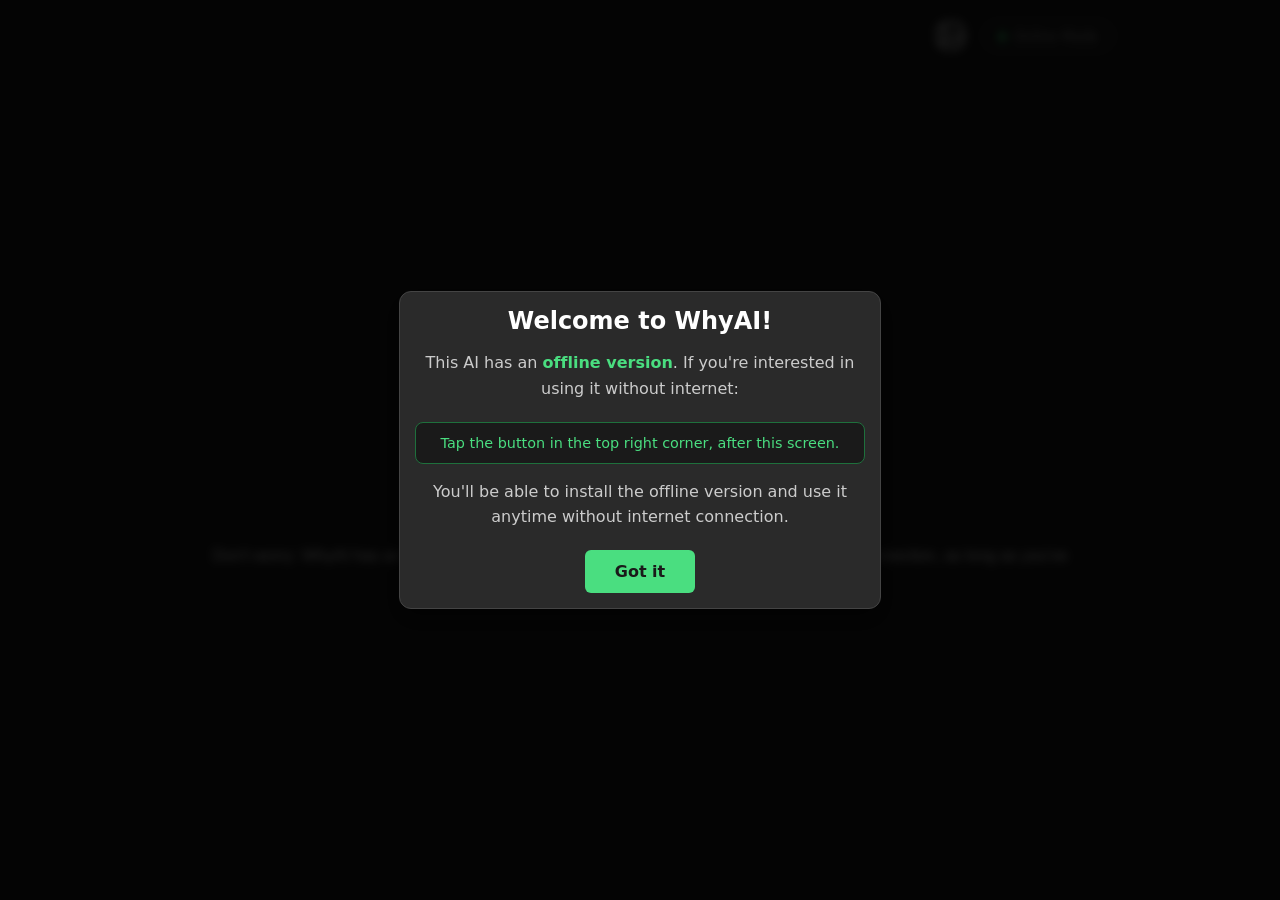
==== index.html @ 2db38a63 "Proyecto Subido" ====
<!DOCTYPE html>
<html lang="es">
<head>
    
    <meta charset="UTF-8">

    <meta name="viewport" content="width=device-width, initial-scale=1.0, user-scalable=no">
    <title>WhyAI</title>
    
    <link rel="manifest" href="manifest.json">
    
    <meta name="theme-color" content="#181818">

    <link rel="apple-touch-icon" href="/icon/512.png">

    <meta name="apple-mobile-web-app-capable" content="yes">
    <meta name="mobile-web-app-capable" content="yes">

    <link rel="icon" href="icons/512.png">

    <link rel="stylesheet" href="high.css">

    <style>
      body, html {
        touch-action: none;
        margin: 0;
        padding: 0;
        height: 100%;
        overflow: hidden;
        background-color: #1c1c1c;
        color: #ffffff;
        font-family: -apple-system, BlinkMacSystemFont, "Segoe UI", Roboto, Helvetica, Arial, sans-serif;
      }

      .iframe-container {
        width: 100%;
        height: 100%;
        position: absolute;
        z-index: 9999;
        display: none;
      }
      
      iframe {
        border: none;
      }

      /* === HEADER CON FLEXBOX === */
      .app-header {
        position: fixed;
        top: 0;
        left: 0;
        right: 0;
        display: flex;
        justify-content: space-between;
        align-items: center;
        padding: 16px 20px;
        z-index: 99999;
        pointer-events: none;
        width: 74%;
        margin: 0 auto;
      }

      .app-header > * {
        pointer-events: auto;
      }

      .header-buttons {
        display: flex;
        align-items: center;
        gap: 12px;
      }

      /* === BOTÓN GENERAR IMAGEN === */
      #image-gen-btn {
        width: 33px;
        height: 33px;
        cursor: pointer;
        border-radius: 50%;
        background: linear-gradient(135deg, #1a1a1a 0%, #2a2a2a 100%);
        border: 1px solid #444;
        padding: 2px;
        transition: all 0.3s cubic-bezier(0.4, 0, 0.2, 1);
        box-shadow: 0 2px 8px rgba(0, 0, 0, 0.3);
        display: flex;
        align-items: center;
        justify-content: center;
      }

      #image-gen-btn:hover {
        border-color: #4ade80;
        background: linear-gradient(135deg, #202020 0%, #2f2f2f 100%);
        transform: scale(1.1) rotate(5deg);
        box-shadow: 0 4px 12px rgba(74, 222, 128, 0.2);
      }

      #image-gen-btn:active {
        transform: scale(0.95);
      }

      /* --- INDICADOR ONLINE --- */
      #online-indicator {
        background-color: transparent;
        border: 1px solid #888;
        border-radius: 20px;
        padding: 6px 14px;
        font-family: ui-sans-serif, system-ui, sans-serif;
        font-size: 0.85rem;
        color: #ccc;
        display: flex;
        align-items: center;
        gap: 6px;
        cursor: pointer;
        transition: border-color 0.2s, background-color 0.2s;
      }

      #online-indicator:hover {
        border-color: #aaa;
        background-color: rgba(255, 255, 255, 0.05);
      }

      #online-indicator::before {
        content: "●";
        color: #4ade80;
        font-size: 0.75rem;
      }

      @media (max-width: 1028px) {
        .app-header {
          padding: 12px 16px;
          width: initial;
          margin: unset;
        }

        .header-buttons {
          gap: 10px;
        }

        #image-gen-btn {
          width: 30px;
          height: 30px;
        }

        #online-indicator {
          font-size: 0.8rem;
          padding: 5px 12px;
        }
      }

      /* --- MODAL SWITCH MODE --- */
      .switch-modal-overlay {
        position: fixed; top: 0; left: 0; width: 100%; height: 100%;
        background: rgba(0, 0, 0, 0.85);
        z-index: 100001;
        display: flex; justify-content: center; align-items: center;
        backdrop-filter: blur(5px);
        opacity: 0; visibility: hidden; transition: opacity 0.3s ease;
      }
      
      .switch-modal-overlay.active {
        opacity: 1; visibility: visible;
      }

      .switch-modal-box {
        background: #2a2a2a; border: 1px solid #444;
        padding: 20px; border-radius: 12px; max-width: 90%; width: 400px;
        text-align: center; color: #ececec;
        font-family: ui-sans-serif, system-ui, sans-serif;
        box-shadow: 0 10px 25px rgba(0,0,0,0.5);
        margin: 20px;
      }

      .switch-modal-box h2 {
        margin-top: 0; color: #fff; margin-bottom: 20px;
      }

      .mode-option {
        margin-bottom: 15px;
        padding: 16px;
        background: #1a1a1a;
        border-radius: 8px;
        border: 1px solid #444;
        cursor: pointer;
        transition: all 0.2s;
        position: relative;
      }

      .mode-option:last-child {
        margin-bottom: 0;
      }

      .mode-option:hover {
        border-color: #666;
        background: #202020;
      }

      .mode-option.disabled {
        opacity: 0.5;
        cursor: not-allowed;
        background: #151515;
        border-color: #333;
      }

      .mode-option.disabled:hover {
        border-color: #333;
        background: #151515;
      }

      /* Badge dinámico que se actualiza con JS */
      .mode-option.disabled .current-badge {
        position: absolute;
        top: 8px;
        right: 8px;
        background: #4ade80;
        color: #1a1a1a;
        padding: 4px 10px;
        border-radius: 4px;
        font-size: 0.75rem;
        font-weight: bold;
      }

      @media (max-width: 1028px) {
        .mode-option.disabled .current-badge {
          content: "✓";
          padding: 4px 8px;
          font-size: 1rem;
        }
      }

      .mode-option h3 {
        margin: 0 0 8px 0;
        font-size: 1.1rem;
        color: #4ade80;
      }

      .mode-option p {
        margin: 0;
        font-size: 0.9rem;
        color: #aaa;
        line-height: 1.4;
      }

      .close-switch-btn {
        background: transparent;
        color: #888;
        border: 1px solid #444;
        padding: 8px 16px;
        border-radius: 6px;
        font-weight: normal;
        cursor: pointer;
        margin-top: 15px;
        font-family: ui-sans-serif, system-ui, sans-serif;
        transition: all 0.2s;
        font-size: 0.9rem;
        display: inline-block;
        text-decoration: none;
      }

      .close-switch-btn:hover {
        border-color: #666;
        color: #ccc;
      }

      /* --- MODAL BIENVENIDA NUEVO USUARIO --- */
      .welcome-modal-overlay {
        position: fixed; top: 0; left: 0; width: 100%; height: 100%;
        background: rgba(0, 0, 0, 0.85);
        z-index: 100002;
        display: flex; justify-content: center; align-items: center;
        backdrop-filter: blur(5px);
        opacity: 0; visibility: hidden; transition: opacity 0.3s ease;
      }
      
      .welcome-modal-overlay.active {
        opacity: 1; visibility: visible;
      }

      .welcome-modal-box {
        background: #2a2a2a; border: 1px solid #444;
        padding: 15px;
        border-radius: 12px;
        max-width: 90%;
        width: 450px;
        text-align: center;
        color: #ececec;
        font-family: ui-sans-serif, system-ui, sans-serif;
        box-shadow: 0 10px 25px rgba(0,0,0,0.5);
        margin: 15px;
      }

      .welcome-modal-box h2 {
        margin-top: 0; color: #fff; margin-bottom: 15px; font-size: 1.5rem;
      }

      .welcome-modal-box p {
        margin: 0 0 20px 0;
        color: #ccc;
        line-height: 1.6;
        font-size: 1rem;
      }

      .welcome-modal-box .highlight {
        color: #4ade80;
        font-weight: bold;
      }

      .welcome-modal-box .button-highlight {
        background: #1a1a1a;
        padding: 12px;
        border-radius: 8px;
        margin: 15px 0;
        border: 1px solid #1e703c;
        color: #4ade80;
        font-size: 0.9rem;
      }

      .welcome-btn {
        background: #4ade80;
        color: #1a1a1a;
        border: none;
        padding: 12px 30px;
        border-radius: 6px;
        font-weight: bold;
        cursor: pointer;
        font-size: 1rem;
        font-family: ui-sans-serif, system-ui, sans-serif;
        transition: all 0.2s;
      }

      .welcome-btn:hover {
        background: #5ae890;
        transform: translateY(-2px);
      }

      .welcome-btn:active {
        transform: translateY(0);
      }

      /* --- TOAST OFFLINE --- */
      #offline-toast {
        position: fixed;
        bottom: 20px;
        left: 50%;
        transform: translateX(-50%) translateY(100px);
        background: rgba(42, 42, 42, 0.85);
        backdrop-filter: blur(10px);
        color: #ccc;
        padding: 10px 18px;
        border-radius: 20px;
        border: 1px solid rgba(136, 136, 136, 0.3);
        box-shadow: 0 2px 8px rgba(0, 0, 0, 0.3);
        font-family: ui-sans-serif, system-ui, sans-serif;
        font-size: 0.85rem;
        z-index: 100003;
        opacity: 0;
        transition: all 0.4s ease;
        display: flex;
        align-items: center;
        gap: 8px;
        max-width: 90%;
        text-align: center;
      }

      #offline-toast.show {
        opacity: 1;
        transform: translateX(-50%) translateY(0);
      }

      #offline-toast::before {
        color: #888;
        font-size: 1.5rem;
        flex-shrink: 0;
      }

      @media (max-width: 768px) {
        #offline-toast {
          bottom: 15px;
          padding: 8px 16px;
          font-size: 0.8rem;
        }

        #offline-toast::before {
          font-size: 1.3rem;
        }
      }

      .off-msg {
        display: flex;
        width: 100%;
        height: 100%;
        align-items: center;
        justify-content: center;
        flex-direction: column;
      }

      .off-msg img {
        width: 150px;
        height: 150px;
      }

      .off-msg p {
        width: 68%;
        text-align: center;
      }

      /* ========================================
         MODAL GENERADOR DE IMÁGENES MEJORADO
         ======================================== */
      
      .image-modal-box {
        background: linear-gradient(135deg, #2a2a2a 0%, #1f1f1f 100%);
        border: 1px solid #555;
        padding: 25px;
        border-radius: 16px;
        max-width: 95%;
        width: 550px;
        max-height: 90vh;
        overflow-y: auto;
        text-align: center;
        color: #ececec;
        font-family: ui-sans-serif, system-ui, sans-serif;
        box-shadow: 0 20px 60px rgba(0, 0, 0, 0.7);
        margin: 20px;
      }

      .image-modal-box::-webkit-scrollbar {
        width: 8px;
      }

      .image-modal-box::-webkit-scrollbar-track {
        background: #1a1a1a;
        border-radius: 10px;
      }

      .image-modal-box::-webkit-scrollbar-thumb {
        background: #4ade80;
        border-radius: 10px;
      }

      .image-modal-box h2 {
        margin-top: 0;
        color: #fff;
        margin-bottom: 8px;
        font-size: 1.8rem;
        background: linear-gradient(135deg, #4ade80 0%, #3bc96f 100%);
        -webkit-background-clip: text;
        -webkit-text-fill-color: transparent;
        background-clip: text;
      }

      .image-modal-subtitle {
        color: #999;
        font-size: 0.9rem;
        margin-bottom: 25px;
        font-weight: normal;
      }

      /* Sugerencias de prompts */
      .suggestions {
        margin-bottom: 20px;
      }

      .suggestions-title {
        font-size: 0.85rem;
        color: #999;
        margin-bottom: 10px;
        text-align: left;
      }

      .suggestion-chips {
        display: flex;
        flex-wrap: wrap;
        gap: 8px;
      }

      .suggestion-chip {
        background: #1a1a1a;
        border: 1px solid #444;
        color: #aaa;
        padding: 6px 12px;
        border-radius: 16px;
        font-size: 0.8rem;
        cursor: pointer;
        transition: all 0.2s;
      }

      .suggestion-chip:hover {
        background: #4ade80;
        color: #1a1a1a;
        border-color: #4ade80;
      }

      /* Área de prompt mejorada */
      .prompt-container {
        position: relative;
        margin-bottom: 25px;
      }

      #image-prompt {
        width: 100%;
        padding: 14px 16px;
        border-radius: 10px;
        border: 2px solid #444;
        background: #1a1a1a;
        color: #fff;
        font-family: ui-sans-serif, system-ui, sans-serif;
        font-size: 0.95rem;
        box-sizing: border-box;
        transition: all 0.3s ease;
        resize: vertical;
        min-height: 80px;
      }

      #image-prompt:focus {
        outline: none;
        border-color: #4ade80;
        background: #1f1f1f;
        box-shadow: 0 0 0 3px rgba(74, 222, 128, 0.1);
      }

      #image-prompt::placeholder {
        color: #666;
      }

      .char-counter {
        position: absolute;
        bottom: -20px;
        right: 8px;
        font-size: 0.75rem;
        color: #666;
      }

      /* Selector de estilo */
      .option-group {
        text-align: left;
        margin-bottom: 20px;
      }

      .option-label {
        display: block;
        font-size: 0.85rem;
        color: #aaa;
        margin-bottom: 6px;
        font-weight: 500;
      }

      .option-select {
        width: 100%;
        padding: 10px;
        border-radius: 8px;
        border: 1px solid #444;
        background: #1a1a1a;
        color: #fff;
        font-family: ui-sans-serif, system-ui, sans-serif;
        font-size: 0.9rem;
        cursor: pointer;
        transition: all 0.2s;
      }

      .option-select:hover {
        border-color: #555;
        background: #1f1f1f;
      }

      .option-select:focus {
        outline: none;
        border-color: #4ade80;
      }

      /* Botón generar mejorado */
      .generate-btn {
        background: linear-gradient(135deg, #4ade80 0%, #3bc96f 100%);
        color: #1a1a1a;
        border: none;
        padding: 14px 40px;
        border-radius: 10px;
        font-weight: bold;
        cursor: pointer;
        font-size: 1rem;
        font-family: ui-sans-serif, system-ui, sans-serif;
        transition: all 0.3s cubic-bezier(0.4, 0, 0.2, 1);
        box-shadow: 0 4px 12px rgba(74, 222, 128, 0.3);
        width: 100%;
        margin-bottom: 20px;
      }

      .generate-btn:hover:not(:disabled) {
        background: linear-gradient(135deg, #5ae890 0%, #4bd980 100%);
        transform: translateY(-2px);
        box-shadow: 0 6px 16px rgba(74, 222, 128, 0.4);
      }

      .generate-btn:active:not(:disabled) {
        transform: translateY(0);
      }

      .generate-btn:disabled {
        opacity: 0.6;
        cursor: not-allowed;
        background: #444;
      }

      /* Estado de carga */
      .loading-spinner {
        display: none;
        margin: 20px auto;
        width: 50px;
        height: 50px;
        border: 4px solid #333;
        border-top-color: #4ade80;
        border-radius: 50%;
        animation: spin 1s linear infinite;
      }

      .loading-spinner.active {
        display: block;
      }

      @keyframes spin {
        to { transform: rotate(360deg); }
      }

      .loading-text {
        display: none;
        color: #aaa;
        font-size: 0.9rem;
        margin-top: 10px;
      }

      .loading-text.active {
        display: block;
      }

      /* Resultado de imagen mejorado */
      #image-result {
        margin-top: 25px;
        display: none;
        animation: fadeInUp 0.5s ease;
      }

      @keyframes fadeInUp {
        from {
          opacity: 0;
          transform: translateY(20px);
        }
        to {
          opacity: 1;
          transform: translateY(0);
        }
      }

      #generated-image {
        width: 100%;
        display: block;
        border-radius: 12px;
        margin-bottom: 15px;
        border: 2px solid #333;
        transition: border-color 0.3s;
      }

      #generated-image:hover {
        border-color: #4ade80;
      }

      /* Botones de acción */
      .action-buttons {
        display: flex;
        gap: 10px;
        flex-wrap: wrap;
        justify-content: center;
      }

      .action-btn {
        background: #1a1a1a;
        color: #4ade80;
        border: 1px solid #4ade80;
        padding: 10px 20px;
        border-radius: 8px;
        font-weight: 600;
        cursor: pointer;
        font-size: 0.9rem;
        font-family: ui-sans-serif, system-ui, sans-serif;
        transition: all 0.2s;
        text-decoration: none;
        display: inline-flex;
        align-items: center;
        gap: 8px;
      }

      .action-btn:hover {
        background: #4ade80;
        color: #1a1a1a;
        transform: translateY(-2px);
        box-shadow: 0 4px 12px rgba(74, 222, 128, 0.3);
      }

      /* Responsive */
      @media (max-width: 768px) {
        .image-modal-box {
          padding: 20px;
          width: 95%;
        }

        .action-buttons {
          flex-direction: column;
        }

        .action-btn {
          width: 100%;
          justify-content: center;
        }
      }
      
    </style>
</head>
<body>

<!-- === HEADER CON TÍTULO Y BOTONES === -->
<header class="app-header">
  <div></div>
  <div class="header-buttons">
    <img id="image-gen-btn" src="generar.png" onclick="abrirImageModal()" title="Generar imagen" alt="Generar imagen" />
    <div id="online-indicator" onclick="abrirSwitchModal()">Online Mode</div>
  </div>
</header>

<!-- MODAL BIENVENIDA -->
<div class="welcome-modal-overlay" id="welcome-modal">
  <div class="welcome-modal-box">
    <h2 id="welcome-title">¡Bienvenido a WhyAI!</h2>
    <p id="welcome-text">Esta IA tiene una <span class="highlight">versión sin conexión</span>. Si te interesa usarla sin internet:</p>
    <div class="button-highlight" id="welcome-button">
      Pulsa el botón de la esquina superior derecha, después de esta pantalla.
    </div>
    <p id="welcome-footer">Podrás instalar la versión offline y usarla en cualquier momento sin conexión a internet.</p>
    <button class="welcome-btn" onclick="cerrarWelcomeModal()" id="welcome-btn">Entendido</button>
  </div>
</div>

<!-- MODAL SWITCH MODE -->
<div class="switch-modal-overlay" id="switch-modal">
  <div class="switch-modal-box">
    <h2 id="switch-title">Switch Mode</h2>
    
    <div class="mode-option disabled" id="online-mode-option" onclick="">
      <span class="current-badge" id="current-mode-badge">Current Mode</span>
      <h3>🌐 Online Mode</h3>
      <p id="online-desc">Connect to the internet for cloud-based features and updates.</p>
    </div>

    <div class="mode-option" onclick="irOffline()">
      <h3>📱 Offline Mode</h3>
      <p id="offline-desc">Use WhyAI completely offline with local models.</p>
    </div>

    <button class="close-switch-btn" onclick="cerrarSwitchModal()" id="close-switch-btn">Close</button>
  </div>
</div>

<!-- === MODAL GENERADOR DE IMÁGENES MEJORADO === -->
<div class="switch-modal-overlay" id="image-modal">
  <div class="image-modal-box">
    <h2 id="img-title">Generador de Imágenes</h2>
    <p class="image-modal-subtitle" id="img-subtitle" style="margin-bottom: 0px;">Crea imágenes con inteligencia artificial</p>
    <p style="color:#999; font-size: 0.7rem; margin-top: 2px;">Powered by Pollinations AI</p>
    <p style="color:#ff9800; font-size: 0.8rem; margin-top: 8px; font-weight: 600;" id="img-limit">⚠️ Límite: 1 imagen por día por IP</p>

    <!-- Mensaje de bloqueo (oculto por defecto) -->
    <div id="blocked-message" style="display: none; background: #ff5722; color: white; padding: 15px; border-radius: 8px; margin-bottom: 20px;">
      <h3 style="margin: 0 0 8px 0; font-size: 1.1rem;" id="img-blocked">Ya generaste tu imagen de hoy</h3>
      <p style="margin: 0; font-size: 0.9rem;" id="img-try-tomorrow">Podrás generar otra imagen mañana. El límite se restablece cada 24 horas.</p>
    </div>

    <!-- Sugerencias -->
    <div class="suggestions">
      <div class="suggestions-title" id="suggestions-title">Sugerencias:</div>
      <div class="suggestion-chips">
        <span class="suggestion-chip" onclick="usarSugerencia(this)" data-es="Un gato astronauta en el espacio" data-en="An astronaut cat in space">Gato astronauta</span>
        <span class="suggestion-chip" onclick="usarSugerencia(this)" data-es="Paisaje futurista con neón" data-en="Futuristic neon landscape">Paisaje futurista</span>
        <span class="suggestion-chip" onclick="usarSugerencia(this)" data-es="Dragón majestuoso volando" data-en="Majestic dragon flying">Dragón</span>
        <span class="suggestion-chip" onclick="usarSugerencia(this)" data-es="Bosque mágico bioluminiscente" data-en="Magical bioluminescent forest">Bosque mágico</span>
      </div>
    </div>

    <!-- Prompt -->
    <div class="prompt-container">
      <textarea
        id="image-prompt"
        placeholder="Describe la imagen que quieres generar..."
        maxlength="500"
        oninput="actualizarContador()"
      ></textarea>
      <div class="char-counter" id="char-counter">0/500</div>
    </div>

    <!-- Selector de estilo -->
    <div class="option-group">
      <label class="option-label" id="style-label">Estilo</label>
      <select class="option-select" id="image-style">
        <option value="" id="style-none">Sin estilo específico</option>
        <option value="photorealistic" id="style-photo">Fotorrealista</option>
        <option value="anime" id="style-anime">Anime</option>
        <option value="oil painting" id="style-oil">Pintura al óleo</option>
        <option value="watercolor" id="style-water">Acuarela</option>
        <option value="digital art" id="style-digital">Arte digital</option>
        <option value="3d render" id="style-3d">Render 3D</option>
        <option value="cyberpunk" id="style-cyber">Cyberpunk</option>
        <option value="cartoon" id="style-cartoon">Caricatura</option>
        <option value="sketch" id="style-sketch">Boceto</option>
      </select>
    </div>

    <!-- Botón generar -->
    <button class="generate-btn" onclick="generarImagen()" id="img-generate-btn">
      Generar Imagen
    </button>

    <!-- Loading -->
    <div class="loading-spinner" id="loading-spinner"></div>
    <div class="loading-text" id="loading-text">Generando tu imagen...</div>

    <!-- Resultado -->
    <div id="image-result">
      <img id="generated-image" alt="Imagen generada">
      
      <div class="action-buttons">
        <button class="action-btn" onclick="descargarImagen()">
          <span id="download-text">Descargar</span>
        </button>
      </div>
    </div>

    <button class="close-switch-btn" onclick="cerrarImageModal()" id="img-close-btn">
      Cerrar
    </button>
  </div>
</div>

<!-- Toast Offline -->
<div id="offline-toast"></div>

<!-- Contenedor iframe -->
<div class="iframe-container">
  <iframe src="https://whyia-chat221.vercel.app/" width="100%" height="100%"></iframe>
</div>

<!-- Mensaje sin conexión -->
<div class="off-msg">
  <img src="image.png" alt="No internet connection.">
  <h1 id="offline-msg-title">Sin conexión</h1>
  <p id="offline-msg-text">No te preocupes: WhyAI cuenta con un modo 'Offline', que te permite seguir disfrutando de la inteligencia artificial sin necesidad de conexión a Internet, siempre que la hayas descargado previamente.</p>
</div>

<script>
  const translations = {
    es: {
      welcomeTitle: "¡Bienvenido a WhyAI!",
      welcomeText: "Esta IA tiene una <span class=\"highlight\">versión sin conexión</span>. Si te interesa usarla sin internet:",
      welcomeButton: "Pulsa el botón de la esquina superior derecha, después de esta pantalla.",
      welcomeFooter: "Podrás instalar la versión offline y usarla en cualquier momento sin conexión a internet.",
      welcomeBtn: "Entendido",
      switchTitle: "Cambiar Modo",
      onlineDesc: "Conecta a internet para funciones basadas en la nube y actualizaciones.",
      offlineDesc: "Usa WhyAI completamente offline con modelos locales.",
      closeSwitchBtn: "Cerrar",
      currentModeBadge: "✓ Modo Actual",
      currentModeBadgeMobile: "✓",
      offlineToast: "Sin conexión a internet. Cambia a Modo Offline si lo has descargado.",
      offlineMsgTitle: "Sin conexión",
      offlineMsgText: "No te preocupes: WhyAI cuenta con un modo 'Offline', que te permite seguir disfrutando de la inteligencia artificial sin necesidad de conexión a Internet, siempre que la hayas descargado previamente.",
      imgTitle: "Generador de Imágenes",
      imgSubtitle: "Crea imágenes con inteligencia artificial",
      imgLimit: "⚠️ Límite: 1 imagen por día por IP",
      imgPlaceholder: "Describe la imagen que quieres generar...",
      imgGenerate: "Generar Imagen",
      imgDownload: "Descargar",
      imgNew: "Nueva imagen",
      imgClose: "Cerrar",
      imgBlocked: "Ya generaste tu imagen de hoy",
      imgTryTomorrow: "Podrás generar otra imagen mañana. El límite se restablece cada 24 horas.",
      styleLabel: "Estilo",
      suggestionsTitle: "Sugerencias:",
      loadingText: "Generando tu imagen...",
      promptError: "Por favor, describe la imagen que deseas generar",
      downloadError: "Error al descargar la imagen",
      generationError: "Error al generar la imagen. Inténtalo de nuevo.",
      generationTimeout: "Tiempo de espera agotado. El servidor está ocupado, intenta de nuevo.",
      styleNone: "Sin estilo específico",
      stylePhoto: "Fotorrealista",
      styleAnime: "Anime",
      styleOil: "Pintura al óleo",
      styleWater: "Acuarela",
      styleDigital: "Arte digital",
      style3d: "Render 3D",
      styleCyber: "Cyberpunk",
      styleCartoon: "Caricatura",
      styleSketch: "Boceto"
    },
    en: {
      welcomeTitle: "Welcome to WhyAI!",
      welcomeText: "This AI has an <span class=\"highlight\">offline version</span>. If you're interested in using it without internet:",
      welcomeButton: "Tap the button in the top right corner, after this screen.",
      welcomeFooter: "You'll be able to install the offline version and use it anytime without internet connection.",
      welcomeBtn: "Got it",
      switchTitle: "Switch Mode",
      onlineDesc: "Connect to the internet for cloud-based features and updates.",
      offlineDesc: "Use WhyAI completely offline with local models.",
      closeSwitchBtn: "Close",
      currentModeBadge: "✓ Current Mode",
      currentModeBadgeMobile: "✓",
      offlineToast: "No internet connection. Switch to Offline Mode if you've downloaded it.",
      offlineMsgTitle: "No connection",
      offlineMsgText: "Don't worry: WhyAI has an 'Offline' mode that lets you continue enjoying AI without internet connection, as long as you've downloaded it previously.",
      imgTitle: "AI Image Generator",
      imgSubtitle: "Create amazing images with artificial intelligence",
      imgLimit: "⚠️ Limit: 1 image per day per IP",
      imgPlaceholder: "Describe the image you want to generate...",
      imgGenerate: "Generate Image",
      imgDownload: "Download",
      imgNew: "New image",
      imgClose: "Close",
      imgBlocked: "You already generated your image today",
      imgTryTomorrow: "You can generate another image tomorrow. The limit resets every 24 hours.",
      styleLabel: "Style",
      suggestionsTitle: "Quick suggestions:",
      loadingText: "Generating your image...",
      promptError: "Please describe the image you want to generate",
      downloadError: "Error downloading image",
      generationError: "Error generating image. Please try again.",
      generationTimeout: "Request timeout. Server is busy, please try again.",
      styleNone: "No specific style",
      stylePhoto: "Photorealistic",
      styleAnime: "Anime",
      styleOil: "Oil painting",
      styleWater: "Watercolor",
      styleDigital: "Digital art",
      style3d: "3D render",
      styleCyber: "Cyberpunk",
      styleCartoon: "Cartoon",
      styleSketch: "Sketch"
    }
  };

  let currentLang = 'en';
  let currentImageUrl = '';

  // ✅ FUNCIONES MODAL GENERADOR DE IMÁGENES CON POLLINATIONS AI
  function usarSugerencia(element) {
    const prompt = currentLang === 'es' ? element.dataset.es : element.dataset.en;
    document.getElementById('image-prompt').value = prompt;
    actualizarContador();
  }

  function actualizarContador() {
    const prompt = document.getElementById('image-prompt').value;
    document.getElementById('char-counter').textContent = `${prompt.length}/500`;
  }

  function abrirImageModal() {
    const modal = document.getElementById('image-modal');
    modal.classList.add('active');
    
    // Verificar si ya generó hoy
    const lastGenerated = localStorage.getItem('whyai-last-image-date');
    const today = new Date().toDateString();
    
    if (lastGenerated === today) {
      // Ya generó hoy - mostrar mensaje de bloqueo y deshabilitar formulario
      document.getElementById('blocked-message').style.display = 'block';
      document.getElementById('image-prompt').disabled = true;
      document.getElementById('image-style').disabled = true;
      document.getElementById('img-generate-btn').disabled = true;
      document.querySelector('.suggestions').style.display = 'none';
      
      // Mostrar la última imagen si existe
      const lastImageUrl = localStorage.getItem('whyai-last-image-url');
      if (lastImageUrl) {
        currentImageUrl = lastImageUrl;
        document.getElementById('generated-image').src = lastImageUrl;
        document.getElementById('image-result').style.display = 'block';
      }
    } else {
      // Resetear el modal para un nuevo día
      document.getElementById('blocked-message').style.display = 'none';
      document.getElementById('image-prompt').disabled = false;
      document.getElementById('image-prompt').value = '';
      document.getElementById('image-style').disabled = false;
      document.getElementById('img-generate-btn').disabled = false;
      document.getElementById('image-result').style.display = 'none';
      document.querySelector('.suggestions').style.display = 'block';
      actualizarContador();
    }
  }

  function cerrarImageModal() {
    document.getElementById('image-modal').classList.remove('active');
  }

  async function generarImagen() {
    // Verificar si ya generó hoy
    const lastGenerated = localStorage.getItem('whyai-last-image-date');
    const today = new Date().toDateString();
    
    if (lastGenerated === today) {
      // Ya generó hoy - mostrar mensaje de bloqueo
      document.getElementById('blocked-message').style.display = 'block';
      document.getElementById('image-prompt').disabled = true;
      document.getElementById('image-style').disabled = true;
      document.getElementById('img-generate-btn').disabled = true;
      
      // Ocultar sugerencias
      document.querySelector('.suggestions').style.display = 'none';
      return;
    }

    const prompt = document.getElementById('image-prompt').value.trim();
    if (!prompt) {
      alert(translations[currentLang].promptError);
      return;
    }

    const style = document.getElementById('image-style').value;
    const finalPrompt = style ? `${prompt}, ${style} style` : prompt;

    const generateBtn = document.getElementById('img-generate-btn');
    const loadingSpinner = document.getElementById('loading-spinner');
    const loadingText = document.getElementById('loading-text');
    
    generateBtn.disabled = true;
    loadingSpinner.classList.add('active');
    loadingText.classList.add('active');
    document.getElementById('image-result').style.display = 'none';

    try {
      // Usar Pollinations AI API - cargar directamente en img tag
      const encodedPrompt = encodeURIComponent(finalPrompt);
      const imageUrl = `https://image.pollinations.ai/prompt/${encodedPrompt}?model=flux&width=1024&height=1024&nologo=true`;
      
      currentImageUrl = imageUrl;
      
      // Crear imagen con timeout
      const img = new Image();
      let timeoutId;
      
      const loadPromise = new Promise((resolve, reject) => {
        timeoutId = setTimeout(() => {
          reject(new Error('timeout'));
        }, 60000);
        
        img.onload = () => {
          clearTimeout(timeoutId);
          resolve();
        };
        
        img.onerror = () => {
          clearTimeout(timeoutId);
          reject(new Error('Error al cargar la imagen'));
        };
        
        img.src = imageUrl;
      });

      await loadPromise;
      
      // Guardar fecha de generación
      localStorage.setItem('whyai-last-image-date', today);
      localStorage.setItem('whyai-last-image-url', imageUrl);
      
      // Mostrar la imagen
      document.getElementById('generated-image').src = imageUrl;
      loadingSpinner.classList.remove('active');
      loadingText.classList.remove('active');
      document.getElementById('image-result').style.display = 'block';
      
      // Bloquear el formulario
      document.getElementById('image-prompt').disabled = true;
      document.getElementById('image-style').disabled = true;
      document.querySelector('.suggestions').style.display = 'none';
      
      // Mostrar mensaje de bloqueo
      document.getElementById('blocked-message').style.display = 'block';

    } catch (error) {
      console.error('Error completo:', error);
      loadingSpinner.classList.remove('active');
      loadingText.classList.remove('active');
      generateBtn.disabled = false;
      
      let errorMessage = translations[currentLang].generationError;
      
      if (error.message === 'timeout') {
        errorMessage = translations[currentLang].generationTimeout + '\n\nLa API puede estar saturada. Intenta de nuevo en unos momentos.';
      } else if (error.message) {
        errorMessage += '\n\n' + error.message;
      }
      
      alert(errorMessage);
    }
  }

  async function descargarImagen() {
    if (!currentImageUrl) return;
    
    try {
      // Hacer fetch de la imagen para descargarla como blob
      const response = await fetch(currentImageUrl);
      const blob = await response.blob();
      
      // Crear URL del blob y descargar
      const blobUrl = URL.createObjectURL(blob);
      const a = document.createElement('a');
      a.href = blobUrl;
      a.download = `whyai-${Date.now()}.png`;
      document.body.appendChild(a);
      a.click();
      document.body.removeChild(a);
      
      // Limpiar URL del blob
      URL.revokeObjectURL(blobUrl);
    } catch (error) {
      console.error('Error:', error);
      // Si fetch falla, intentar descarga directa
      const a = document.createElement('a');
      a.href = currentImageUrl;
      a.download = `whyai-${Date.now()}.png`;
      a.target = '_blank';
      document.body.appendChild(a);
      a.click();
      document.body.removeChild(a);
    }
  }

  function nuevaImagen() {
    document.getElementById('image-prompt').value = '';
    document.getElementById('image-result').style.display = 'none';
    actualizarContador();
  }

  // ✅ SOLO IDIOMA DEL NAVEGADOR
  function detectarIdioma() {
    const userLang = navigator.language || navigator.userLanguage || 'en';
    const language = userLang.toLowerCase().startsWith('es') ? 'es' : 'en';
    aplicarIdioma(language);
  }

  function aplicarIdioma(lang) {
    currentLang = lang;
    const t = translations[lang] || translations.en;

    // ✅ TRADUCIR WELCOME MODAL
    document.getElementById('welcome-title').textContent = t.welcomeTitle;
    document.getElementById('welcome-text').innerHTML = t.welcomeText;
    document.getElementById('welcome-button').textContent = t.welcomeButton;
    document.getElementById('welcome-footer').textContent = t.welcomeFooter;
    document.getElementById('welcome-btn').textContent = t.welcomeBtn;

    // ✅ TRADUCIR SWITCH MODAL
    document.getElementById('switch-title').textContent = t.switchTitle;
    document.getElementById('online-desc').textContent = t.onlineDesc;
    document.getElementById('offline-desc').textContent = t.offlineDesc;
    document.getElementById('close-switch-btn').textContent = t.closeSwitchBtn;

    // ✅ ACTUALIZAR EL BADGE DINÁMICAMENTE
    const badge = document.getElementById('current-mode-badge');
    const isMobile = window.innerWidth <= 1028;
    badge.textContent = isMobile ? t.currentModeBadgeMobile : t.currentModeBadge;

    // ✅ TRADUCIR MENSAJE OFFLINE
    document.getElementById('offline-msg-title').textContent = t.offlineMsgTitle;
    document.getElementById('offline-msg-text').textContent = t.offlineMsgText;

    // ✅ TRADUCIR MODAL GENERADOR DE IMÁGENES
    document.getElementById('img-title').textContent = t.imgTitle;
    document.getElementById('img-subtitle').textContent = t.imgSubtitle;
    document.getElementById('img-limit').textContent = t.imgLimit;
    document.getElementById('img-blocked').textContent = t.imgBlocked;
    document.getElementById('img-try-tomorrow').textContent = t.imgTryTomorrow;
    document.getElementById('image-prompt').placeholder = t.imgPlaceholder;
    document.getElementById('img-generate-btn').textContent = t.imgGenerate;
    document.getElementById('download-text').textContent = t.imgDownload;
    document.getElementById('img-close-btn').textContent = t.imgClose;
    document.getElementById('style-label').textContent = t.styleLabel;
    document.getElementById('suggestions-title').textContent = t.suggestionsTitle;
    document.getElementById('loading-text').textContent = t.loadingText;

    // ✅ TRADUCIR OPCIONES DEL SELECTOR DE ESTILO
    document.getElementById('style-none').textContent = t.styleNone;
    document.getElementById('style-photo').textContent = t.stylePhoto;
    document.getElementById('style-anime').textContent = t.styleAnime;
    document.getElementById('style-oil').textContent = t.styleOil;
    document.getElementById('style-water').textContent = t.styleWater;
    document.getElementById('style-digital').textContent = t.styleDigital;
    document.getElementById('style-3d').textContent = t.style3d;
    document.getElementById('style-cyber').textContent = t.styleCyber;
    document.getElementById('style-cartoon').textContent = t.styleCartoon;
    document.getElementById('style-sketch').textContent = t.styleSketch;
  }

  // ✅ ACTUALIZAR EL BADGE AL CAMBIAR EL TAMAÑO DE LA VENTANA
  window.addEventListener('resize', () => {
    const t = translations[currentLang];
    const badge = document.getElementById('current-mode-badge');
    const isMobile = window.innerWidth <= 1028;
    badge.textContent = isMobile ? t.currentModeBadgeMobile : t.currentModeBadge;
  });

  function abrirSwitchModal() {
    document.getElementById('switch-modal').classList.add('active');
  }

  function cerrarSwitchModal() {
    document.getElementById('switch-modal').classList.remove('active');
  }

  function cerrarWelcomeModal() {
    document.getElementById('welcome-modal').classList.remove('active');
    localStorage.setItem('whyai-visited', 'true');
  }

  function mostrarWelcomeModal() {
    if (!localStorage.getItem('whyai-visited')) {
      setTimeout(() => {
        document.getElementById('welcome-modal').classList.add('active');
      }, 500);
    }
  }

  function irOffline() {
    window.location.href = 'offline.html';
  }

  function mostrarToastOffline() {
    const toast = document.getElementById('offline-toast');
    toast.textContent = translations[currentLang].offlineToast;
    toast.classList.add('show');
    setTimeout(() => toast.classList.remove('show'), 5000);
  }

  window.addEventListener('offline', mostrarToastOffline);
  window.addEventListener('online', () => {
    document.getElementById('offline-toast').classList.remove('show');
  });

  // ✅ DETECTOR DE INTERNET PARA IFRAME (MEJORADO)
  function verificarConexion() {
    const iframeContainer = document.querySelector('.iframe-container');
    const offMsg = document.querySelector('.off-msg');
    
    if (navigator.onLine) {
      // Hay internet - mostrar iframe, ocultar mensaje offline
      iframeContainer.style.display = 'block';
      offMsg.style.display = 'none';
    } else {
      // No hay internet - ocultar iframe, mostrar mensaje offline
      iframeContainer.style.display = 'none';
      offMsg.style.display = 'flex';
    }
  }

  // Verificación más robusta al cargar
  function verificarConexionInicial() {
    // Intentar hacer una petición al servidor del iframe para verificar conexión real
    fetch('https://whyia-chat221.vercel.app/', { 
      mode: 'no-cors',
      cache: 'no-store'
    })
    .then(() => {
      // Hay conexión real
      const iframeContainer = document.querySelector('.iframe-container');
      const offMsg = document.querySelector('.off-msg');
      iframeContainer.style.display = 'block';
      offMsg.style.display = 'none';
    })
    .catch(() => {
      // No hay conexión real
      const iframeContainer = document.querySelector('.iframe-container');
      const offMsg = document.querySelector('.off-msg');
      iframeContainer.style.display = 'none';
      offMsg.style.display = 'flex';
    });
  }

  // Verificar conexión al cargar la página con método robusto
  verificarConexionInicial();

  // Escuchar cambios en la conexión en tiempo real
  window.addEventListener('online', verificarConexion);
  window.addEventListener('offline', verificarConexion);

  // Inicializar
  detectarIdioma();
  mostrarWelcomeModal();


  if ('serviceWorker' in navigator) {
    window.addEventListener('load', () => {
      navigator.serviceWorker.register('/ia-offline/sw.js');
    });
  }

</script>

</body>

</html>
---- high.css ----
/* --- QUITAR HIGHLIGHT AL PRESIONAR EN MÓVILES --- */
* {
    -webkit-tap-highlight-color: transparent;
    -webkit-touch-callout: none;
    -webkit-user-select: none;
    -khtml-user-select: none;
    -moz-user-select: none;
    -ms-user-select: none;
    user-select: none;
  }
  
  /* Permitir selección de texto solo donde sea necesario */
  input,
  textarea,
  .message p,
  .message code,
  .message pre {
    -webkit-user-select: text;
    -khtml-user-select: text;
    -moz-user-select: text;
    -ms-user-select: text;
    user-select: text;
  }
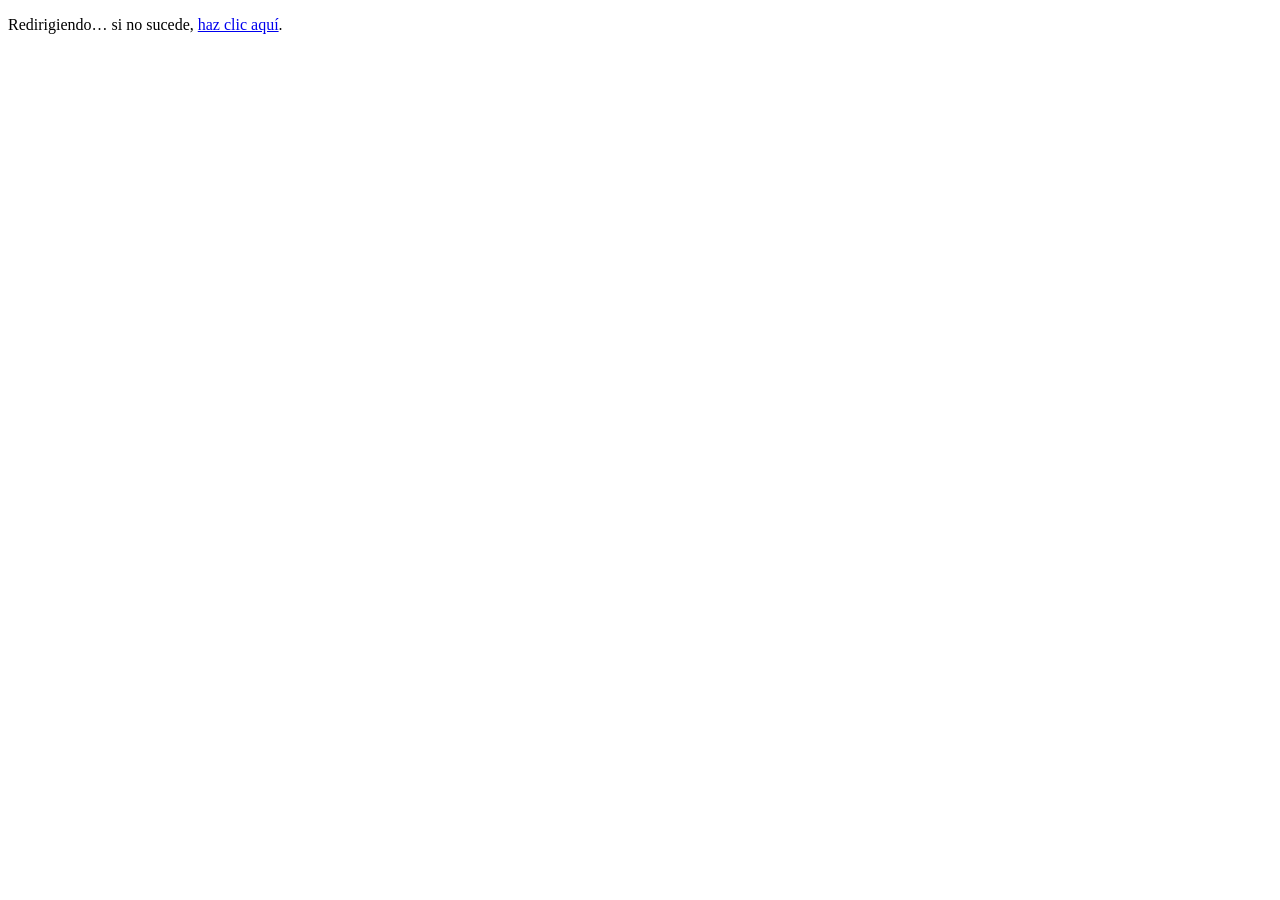
==== commit d5509247: "Add index.html for quick redirection" ====
--- a/index.html
+++ b/index.html
@@ -1,1304 +1,11 @@
 <!DOCTYPE html>
 <html lang="es">
 <head>
-    
     <meta charset="UTF-8">
-
-    <meta name="viewport" content="width=device-width, initial-scale=1.0, user-scalable=no">
-    <title>WhyAI</title>
-    
-    <link rel="manifest" href="manifest.json">
-    
-    <meta name="theme-color" content="#181818">
-
-    <link rel="apple-touch-icon" href="/icon/512.png">
-
-    <meta name="apple-mobile-web-app-capable" content="yes">
-    <meta name="mobile-web-app-capable" content="yes">
-
-    <link rel="icon" href="icons/512.png">
-
-    <link rel="stylesheet" href="high.css">
-
-    <style>
-      body, html {
-        touch-action: none;
-        margin: 0;
-        padding: 0;
-        height: 100%;
-        overflow: hidden;
-        background-color: #1c1c1c;
-        color: #ffffff;
-        font-family: -apple-system, BlinkMacSystemFont, "Segoe UI", Roboto, Helvetica, Arial, sans-serif;
-      }
-
-      .iframe-container {
-        width: 100%;
-        height: 100%;
-        position: absolute;
-        z-index: 9999;
-        display: none;
-      }
-      
-      iframe {
-        border: none;
-      }
-
-      /* === HEADER CON FLEXBOX === */
-      .app-header {
-        position: fixed;
-        top: 0;
-        left: 0;
-        right: 0;
-        display: flex;
-        justify-content: space-between;
-        align-items: center;
-        padding: 16px 20px;
-        z-index: 99999;
-        pointer-events: none;
-        width: 74%;
-        margin: 0 auto;
-      }
-
-      .app-header > * {
-        pointer-events: auto;
-      }
-
-      .header-buttons {
-        display: flex;
-        align-items: center;
-        gap: 12px;
-      }
-
-      /* === BOTÓN GENERAR IMAGEN === */
-      #image-gen-btn {
-        width: 33px;
-        height: 33px;
-        cursor: pointer;
-        border-radius: 50%;
-        background: linear-gradient(135deg, #1a1a1a 0%, #2a2a2a 100%);
-        border: 1px solid #444;
-        padding: 2px;
-        transition: all 0.3s cubic-bezier(0.4, 0, 0.2, 1);
-        box-shadow: 0 2px 8px rgba(0, 0, 0, 0.3);
-        display: flex;
-        align-items: center;
-        justify-content: center;
-      }
-
-      #image-gen-btn:hover {
-        border-color: #4ade80;
-        background: linear-gradient(135deg, #202020 0%, #2f2f2f 100%);
-        transform: scale(1.1) rotate(5deg);
-        box-shadow: 0 4px 12px rgba(74, 222, 128, 0.2);
-      }
-
-      #image-gen-btn:active {
-        transform: scale(0.95);
-      }
-
-      /* --- INDICADOR ONLINE --- */
-      #online-indicator {
-        background-color: transparent;
-        border: 1px solid #888;
-        border-radius: 20px;
-        padding: 6px 14px;
-        font-family: ui-sans-serif, system-ui, sans-serif;
-        font-size: 0.85rem;
-        color: #ccc;
-        display: flex;
-        align-items: center;
-        gap: 6px;
-        cursor: pointer;
-        transition: border-color 0.2s, background-color 0.2s;
-      }
-
-      #online-indicator:hover {
-        border-color: #aaa;
-        background-color: rgba(255, 255, 255, 0.05);
-      }
-
-      #online-indicator::before {
-        content: "●";
-        color: #4ade80;
-        font-size: 0.75rem;
-      }
-
-      @media (max-width: 1028px) {
-        .app-header {
-          padding: 12px 16px;
-          width: initial;
-          margin: unset;
-        }
-
-        .header-buttons {
-          gap: 10px;
-        }
-
-        #image-gen-btn {
-          width: 30px;
-          height: 30px;
-        }
-
-        #online-indicator {
-          font-size: 0.8rem;
-          padding: 5px 12px;
-        }
-      }
-
-      /* --- MODAL SWITCH MODE --- */
-      .switch-modal-overlay {
-        position: fixed; top: 0; left: 0; width: 100%; height: 100%;
-        background: rgba(0, 0, 0, 0.85);
-        z-index: 100001;
-        display: flex; justify-content: center; align-items: center;
-        backdrop-filter: blur(5px);
-        opacity: 0; visibility: hidden; transition: opacity 0.3s ease;
-      }
-      
-      .switch-modal-overlay.active {
-        opacity: 1; visibility: visible;
-      }
-
-      .switch-modal-box {
-        background: #2a2a2a; border: 1px solid #444;
-        padding: 20px; border-radius: 12px; max-width: 90%; width: 400px;
-        text-align: center; color: #ececec;
-        font-family: ui-sans-serif, system-ui, sans-serif;
-        box-shadow: 0 10px 25px rgba(0,0,0,0.5);
-        margin: 20px;
-      }
-
-      .switch-modal-box h2 {
-        margin-top: 0; color: #fff; margin-bottom: 20px;
-      }
-
-      .mode-option {
-        margin-bottom: 15px;
-        padding: 16px;
-        background: #1a1a1a;
-        border-radius: 8px;
-        border: 1px solid #444;
-        cursor: pointer;
-        transition: all 0.2s;
-        position: relative;
-      }
-
-      .mode-option:last-child {
-        margin-bottom: 0;
-      }
-
-      .mode-option:hover {
-        border-color: #666;
-        background: #202020;
-      }
-
-      .mode-option.disabled {
-        opacity: 0.5;
-        cursor: not-allowed;
-        background: #151515;
-        border-color: #333;
-      }
-
-      .mode-option.disabled:hover {
-        border-color: #333;
-        background: #151515;
-      }
-
-      /* Badge dinámico que se actualiza con JS */
-      .mode-option.disabled .current-badge {
-        position: absolute;
-        top: 8px;
-        right: 8px;
-        background: #4ade80;
-        color: #1a1a1a;
-        padding: 4px 10px;
-        border-radius: 4px;
-        font-size: 0.75rem;
-        font-weight: bold;
-      }
-
-      @media (max-width: 1028px) {
-        .mode-option.disabled .current-badge {
-          content: "✓";
-          padding: 4px 8px;
-          font-size: 1rem;
-        }
-      }
-
-      .mode-option h3 {
-        margin: 0 0 8px 0;
-        font-size: 1.1rem;
-        color: #4ade80;
-      }
-
-      .mode-option p {
-        margin: 0;
-        font-size: 0.9rem;
-        color: #aaa;
-        line-height: 1.4;
-      }
-
-      .close-switch-btn {
-        background: transparent;
-        color: #888;
-        border: 1px solid #444;
-        padding: 8px 16px;
-        border-radius: 6px;
-        font-weight: normal;
-        cursor: pointer;
-        margin-top: 15px;
-        font-family: ui-sans-serif, system-ui, sans-serif;
-        transition: all 0.2s;
-        font-size: 0.9rem;
-        display: inline-block;
-        text-decoration: none;
-      }
-
-      .close-switch-btn:hover {
-        border-color: #666;
-        color: #ccc;
-      }
-
-      /* --- MODAL BIENVENIDA NUEVO USUARIO --- */
-      .welcome-modal-overlay {
-        position: fixed; top: 0; left: 0; width: 100%; height: 100%;
-        background: rgba(0, 0, 0, 0.85);
-        z-index: 100002;
-        display: flex; justify-content: center; align-items: center;
-        backdrop-filter: blur(5px);
-        opacity: 0; visibility: hidden; transition: opacity 0.3s ease;
-      }
-      
-      .welcome-modal-overlay.active {
-        opacity: 1; visibility: visible;
-      }
-
-      .welcome-modal-box {
-        background: #2a2a2a; border: 1px solid #444;
-        padding: 15px;
-        border-radius: 12px;
-        max-width: 90%;
-        width: 450px;
-        text-align: center;
-        color: #ececec;
-        font-family: ui-sans-serif, system-ui, sans-serif;
-        box-shadow: 0 10px 25px rgba(0,0,0,0.5);
-        margin: 15px;
-      }
-
-      .welcome-modal-box h2 {
-        margin-top: 0; color: #fff; margin-bottom: 15px; font-size: 1.5rem;
-      }
-
-      .welcome-modal-box p {
-        margin: 0 0 20px 0;
-        color: #ccc;
-        line-height: 1.6;
-        font-size: 1rem;
-      }
-
-      .welcome-modal-box .highlight {
-        color: #4ade80;
-        font-weight: bold;
-      }
-
-      .welcome-modal-box .button-highlight {
-        background: #1a1a1a;
-        padding: 12px;
-        border-radius: 8px;
-        margin: 15px 0;
-        border: 1px solid #1e703c;
-        color: #4ade80;
-        font-size: 0.9rem;
-      }
-
-      .welcome-btn {
-        background: #4ade80;
-        color: #1a1a1a;
-        border: none;
-        padding: 12px 30px;
-        border-radius: 6px;
-        font-weight: bold;
-        cursor: pointer;
-        font-size: 1rem;
-        font-family: ui-sans-serif, system-ui, sans-serif;
-        transition: all 0.2s;
-      }
-
-      .welcome-btn:hover {
-        background: #5ae890;
-        transform: translateY(-2px);
-      }
-
-      .welcome-btn:active {
-        transform: translateY(0);
-      }
-
-      /* --- TOAST OFFLINE --- */
-      #offline-toast {
-        position: fixed;
-        bottom: 20px;
-        left: 50%;
-        transform: translateX(-50%) translateY(100px);
-        background: rgba(42, 42, 42, 0.85);
-        backdrop-filter: blur(10px);
-        color: #ccc;
-        padding: 10px 18px;
-        border-radius: 20px;
-        border: 1px solid rgba(136, 136, 136, 0.3);
-        box-shadow: 0 2px 8px rgba(0, 0, 0, 0.3);
-        font-family: ui-sans-serif, system-ui, sans-serif;
-        font-size: 0.85rem;
-        z-index: 100003;
-        opacity: 0;
-        transition: all 0.4s ease;
-        display: flex;
-        align-items: center;
-        gap: 8px;
-        max-width: 90%;
-        text-align: center;
-      }
-
-      #offline-toast.show {
-        opacity: 1;
-        transform: translateX(-50%) translateY(0);
-      }
-
-      #offline-toast::before {
-        color: #888;
-        font-size: 1.5rem;
-        flex-shrink: 0;
-      }
-
-      @media (max-width: 768px) {
-        #offline-toast {
-          bottom: 15px;
-          padding: 8px 16px;
-          font-size: 0.8rem;
-        }
-
-        #offline-toast::before {
-          font-size: 1.3rem;
-        }
-      }
-
-      .off-msg {
-        display: flex;
-        width: 100%;
-        height: 100%;
-        align-items: center;
-        justify-content: center;
-        flex-direction: column;
-      }
-
-      .off-msg img {
-        width: 150px;
-        height: 150px;
-      }
-
-      .off-msg p {
-        width: 68%;
-        text-align: center;
-      }
-
-      /* ========================================
-         MODAL GENERADOR DE IMÁGENES MEJORADO
-         ======================================== */
-      
-      .image-modal-box {
-        background: linear-gradient(135deg, #2a2a2a 0%, #1f1f1f 100%);
-        border: 1px solid #555;
-        padding: 25px;
-        border-radius: 16px;
-        max-width: 95%;
-        width: 550px;
-        max-height: 90vh;
-        overflow-y: auto;
-        text-align: center;
-        color: #ececec;
-        font-family: ui-sans-serif, system-ui, sans-serif;
-        box-shadow: 0 20px 60px rgba(0, 0, 0, 0.7);
-        margin: 20px;
-      }
-
-      .image-modal-box::-webkit-scrollbar {
-        width: 8px;
-      }
-
-      .image-modal-box::-webkit-scrollbar-track {
-        background: #1a1a1a;
-        border-radius: 10px;
-      }
-
-      .image-modal-box::-webkit-scrollbar-thumb {
-        background: #4ade80;
-        border-radius: 10px;
-      }
-
-      .image-modal-box h2 {
-        margin-top: 0;
-        color: #fff;
-        margin-bottom: 8px;
-        font-size: 1.8rem;
-        background: linear-gradient(135deg, #4ade80 0%, #3bc96f 100%);
-        -webkit-background-clip: text;
-        -webkit-text-fill-color: transparent;
-        background-clip: text;
-      }
-
-      .image-modal-subtitle {
-        color: #999;
-        font-size: 0.9rem;
-        margin-bottom: 25px;
-        font-weight: normal;
-      }
-
-      /* Sugerencias de prompts */
-      .suggestions {
-        margin-bottom: 20px;
-      }
-
-      .suggestions-title {
-        font-size: 0.85rem;
-        color: #999;
-        margin-bottom: 10px;
-        text-align: left;
-      }
-
-      .suggestion-chips {
-        display: flex;
-        flex-wrap: wrap;
-        gap: 8px;
-      }
-
-      .suggestion-chip {
-        background: #1a1a1a;
-        border: 1px solid #444;
-        color: #aaa;
-        padding: 6px 12px;
-        border-radius: 16px;
-        font-size: 0.8rem;
-        cursor: pointer;
-        transition: all 0.2s;
-      }
-
-      .suggestion-chip:hover {
-        background: #4ade80;
-        color: #1a1a1a;
-        border-color: #4ade80;
-      }
-
-      /* Área de prompt mejorada */
-      .prompt-container {
-        position: relative;
-        margin-bottom: 25px;
-      }
-
-      #image-prompt {
-        width: 100%;
-        padding: 14px 16px;
-        border-radius: 10px;
-        border: 2px solid #444;
-        background: #1a1a1a;
-        color: #fff;
-        font-family: ui-sans-serif, system-ui, sans-serif;
-        font-size: 0.95rem;
-        box-sizing: border-box;
-        transition: all 0.3s ease;
-        resize: vertical;
-        min-height: 80px;
-      }
-
-      #image-prompt:focus {
-        outline: none;
-        border-color: #4ade80;
-        background: #1f1f1f;
-        box-shadow: 0 0 0 3px rgba(74, 222, 128, 0.1);
-      }
-
-      #image-prompt::placeholder {
-        color: #666;
-      }
-
-      .char-counter {
-        position: absolute;
-        bottom: -20px;
-        right: 8px;
-        font-size: 0.75rem;
-        color: #666;
-      }
-
-      /* Selector de estilo */
-      .option-group {
-        text-align: left;
-        margin-bottom: 20px;
-      }
-
-      .option-label {
-        display: block;
-        font-size: 0.85rem;
-        color: #aaa;
-        margin-bottom: 6px;
-        font-weight: 500;
-      }
-
-      .option-select {
-        width: 100%;
-        padding: 10px;
-        border-radius: 8px;
-        border: 1px solid #444;
-        background: #1a1a1a;
-        color: #fff;
-        font-family: ui-sans-serif, system-ui, sans-serif;
-        font-size: 0.9rem;
-        cursor: pointer;
-        transition: all 0.2s;
-      }
-
-      .option-select:hover {
-        border-color: #555;
-        background: #1f1f1f;
-      }
-
-      .option-select:focus {
-        outline: none;
-        border-color: #4ade80;
-      }
-
-      /* Botón generar mejorado */
-      .generate-btn {
-        background: linear-gradient(135deg, #4ade80 0%, #3bc96f 100%);
-        color: #1a1a1a;
-        border: none;
-        padding: 14px 40px;
-        border-radius: 10px;
-        font-weight: bold;
-        cursor: pointer;
-        font-size: 1rem;
-        font-family: ui-sans-serif, system-ui, sans-serif;
-        transition: all 0.3s cubic-bezier(0.4, 0, 0.2, 1);
-        box-shadow: 0 4px 12px rgba(74, 222, 128, 0.3);
-        width: 100%;
-        margin-bottom: 20px;
-      }
-
-      .generate-btn:hover:not(:disabled) {
-        background: linear-gradient(135deg, #5ae890 0%, #4bd980 100%);
-        transform: translateY(-2px);
-        box-shadow: 0 6px 16px rgba(74, 222, 128, 0.4);
-      }
-
-      .generate-btn:active:not(:disabled) {
-        transform: translateY(0);
-      }
-
-      .generate-btn:disabled {
-        opacity: 0.6;
-        cursor: not-allowed;
-        background: #444;
-      }
-
-      /* Estado de carga */
-      .loading-spinner {
-        display: none;
-        margin: 20px auto;
-        width: 50px;
-        height: 50px;
-        border: 4px solid #333;
-        border-top-color: #4ade80;
-        border-radius: 50%;
-        animation: spin 1s linear infinite;
-      }
-
-      .loading-spinner.active {
-        display: block;
-      }
-
-      @keyframes spin {
-        to { transform: rotate(360deg); }
-      }
-
-      .loading-text {
-        display: none;
-        color: #aaa;
-        font-size: 0.9rem;
-        margin-top: 10px;
-      }
-
-      .loading-text.active {
-        display: block;
-      }
-
-      /* Resultado de imagen mejorado */
-      #image-result {
-        margin-top: 25px;
-        display: none;
-        animation: fadeInUp 0.5s ease;
-      }
-
-      @keyframes fadeInUp {
-        from {
-          opacity: 0;
-          transform: translateY(20px);
-        }
-        to {
-          opacity: 1;
-          transform: translateY(0);
-        }
-      }
-
-      #generated-image {
-        width: 100%;
-        display: block;
-        border-radius: 12px;
-        margin-bottom: 15px;
-        border: 2px solid #333;
-        transition: border-color 0.3s;
-      }
-
-      #generated-image:hover {
-        border-color: #4ade80;
-      }
-
-      /* Botones de acción */
-      .action-buttons {
-        display: flex;
-        gap: 10px;
-        flex-wrap: wrap;
-        justify-content: center;
-      }
-
-      .action-btn {
-        background: #1a1a1a;
-        color: #4ade80;
-        border: 1px solid #4ade80;
-        padding: 10px 20px;
-        border-radius: 8px;
-        font-weight: 600;
-        cursor: pointer;
-        font-size: 0.9rem;
-        font-family: ui-sans-serif, system-ui, sans-serif;
-        transition: all 0.2s;
-        text-decoration: none;
-        display: inline-flex;
-        align-items: center;
-        gap: 8px;
-      }
-
-      .action-btn:hover {
-        background: #4ade80;
-        color: #1a1a1a;
-        transform: translateY(-2px);
-        box-shadow: 0 4px 12px rgba(74, 222, 128, 0.3);
-      }
-
-      /* Responsive */
-      @media (max-width: 768px) {
-        .image-modal-box {
-          padding: 20px;
-          width: 95%;
-        }
-
-        .action-buttons {
-          flex-direction: column;
-        }
-
-        .action-btn {
-          width: 100%;
-          justify-content: center;
-        }
-      }
-      
-    </style>
+    <title>Redirección rápida</title>
+    <meta http-equiv="refresh" content="1;url=https://why-ia.vercel.app/">
 </head>
 <body>
-
-<!-- === HEADER CON TÍTULO Y BOTONES === -->
-<header class="app-header">
-  <div></div>
-  <div class="header-buttons">
-    <img id="image-gen-btn" src="generar.png" onclick="abrirImageModal()" title="Generar imagen" alt="Generar imagen" />
-    <div id="online-indicator" onclick="abrirSwitchModal()">Online Mode</div>
-  </div>
-</header>
-
-<!-- MODAL BIENVENIDA -->
-<div class="welcome-modal-overlay" id="welcome-modal">
-  <div class="welcome-modal-box">
-    <h2 id="welcome-title">¡Bienvenido a WhyAI!</h2>
-    <p id="welcome-text">Esta IA tiene una <span class="highlight">versión sin conexión</span>. Si te interesa usarla sin internet:</p>
-    <div class="button-highlight" id="welcome-button">
-      Pulsa el botón de la esquina superior derecha, después de esta pantalla.
-    </div>
-    <p id="welcome-footer">Podrás instalar la versión offline y usarla en cualquier momento sin conexión a internet.</p>
-    <button class="welcome-btn" onclick="cerrarWelcomeModal()" id="welcome-btn">Entendido</button>
-  </div>
-</div>
-
-<!-- MODAL SWITCH MODE -->
-<div class="switch-modal-overlay" id="switch-modal">
-  <div class="switch-modal-box">
-    <h2 id="switch-title">Switch Mode</h2>
-    
-    <div class="mode-option disabled" id="online-mode-option" onclick="">
-      <span class="current-badge" id="current-mode-badge">Current Mode</span>
-      <h3>🌐 Online Mode</h3>
-      <p id="online-desc">Connect to the internet for cloud-based features and updates.</p>
-    </div>
-
-    <div class="mode-option" onclick="irOffline()">
-      <h3>📱 Offline Mode</h3>
-      <p id="offline-desc">Use WhyAI completely offline with local models.</p>
-    </div>
-
-    <button class="close-switch-btn" onclick="cerrarSwitchModal()" id="close-switch-btn">Close</button>
-  </div>
-</div>
-
-<!-- === MODAL GENERADOR DE IMÁGENES MEJORADO === -->
-<div class="switch-modal-overlay" id="image-modal">
-  <div class="image-modal-box">
-    <h2 id="img-title">Generador de Imágenes</h2>
-    <p class="image-modal-subtitle" id="img-subtitle" style="margin-bottom: 0px;">Crea imágenes con inteligencia artificial</p>
-    <p style="color:#999; font-size: 0.7rem; margin-top: 2px;">Powered by Pollinations AI</p>
-    <p style="color:#ff9800; font-size: 0.8rem; margin-top: 8px; font-weight: 600;" id="img-limit">⚠️ Límite: 1 imagen por día por IP</p>
-
-    <!-- Mensaje de bloqueo (oculto por defecto) -->
-    <div id="blocked-message" style="display: none; background: #ff5722; color: white; padding: 15px; border-radius: 8px; margin-bottom: 20px;">
-      <h3 style="margin: 0 0 8px 0; font-size: 1.1rem;" id="img-blocked">Ya generaste tu imagen de hoy</h3>
-      <p style="margin: 0; font-size: 0.9rem;" id="img-try-tomorrow">Podrás generar otra imagen mañana. El límite se restablece cada 24 horas.</p>
-    </div>
-
-    <!-- Sugerencias -->
-    <div class="suggestions">
-      <div class="suggestions-title" id="suggestions-title">Sugerencias:</div>
-      <div class="suggestion-chips">
-        <span class="suggestion-chip" onclick="usarSugerencia(this)" data-es="Un gato astronauta en el espacio" data-en="An astronaut cat in space">Gato astronauta</span>
-        <span class="suggestion-chip" onclick="usarSugerencia(this)" data-es="Paisaje futurista con neón" data-en="Futuristic neon landscape">Paisaje futurista</span>
-        <span class="suggestion-chip" onclick="usarSugerencia(this)" data-es="Dragón majestuoso volando" data-en="Majestic dragon flying">Dragón</span>
-        <span class="suggestion-chip" onclick="usarSugerencia(this)" data-es="Bosque mágico bioluminiscente" data-en="Magical bioluminescent forest">Bosque mágico</span>
-      </div>
-    </div>
-
-    <!-- Prompt -->
-    <div class="prompt-container">
-      <textarea
-        id="image-prompt"
-        placeholder="Describe la imagen que quieres generar..."
-        maxlength="500"
-        oninput="actualizarContador()"
-      ></textarea>
-      <div class="char-counter" id="char-counter">0/500</div>
-    </div>
-
-    <!-- Selector de estilo -->
-    <div class="option-group">
-      <label class="option-label" id="style-label">Estilo</label>
-      <select class="option-select" id="image-style">
-        <option value="" id="style-none">Sin estilo específico</option>
-        <option value="photorealistic" id="style-photo">Fotorrealista</option>
-        <option value="anime" id="style-anime">Anime</option>
-        <option value="oil painting" id="style-oil">Pintura al óleo</option>
-        <option value="watercolor" id="style-water">Acuarela</option>
-        <option value="digital art" id="style-digital">Arte digital</option>
-        <option value="3d render" id="style-3d">Render 3D</option>
-        <option value="cyberpunk" id="style-cyber">Cyberpunk</option>
-        <option value="cartoon" id="style-cartoon">Caricatura</option>
-        <option value="sketch" id="style-sketch">Boceto</option>
-      </select>
-    </div>
-
-    <!-- Botón generar -->
-    <button class="generate-btn" onclick="generarImagen()" id="img-generate-btn">
-      Generar Imagen
-    </button>
-
-    <!-- Loading -->
-    <div class="loading-spinner" id="loading-spinner"></div>
-    <div class="loading-text" id="loading-text">Generando tu imagen...</div>
-
-    <!-- Resultado -->
-    <div id="image-result">
-      <img id="generated-image" alt="Imagen generada">
-      
-      <div class="action-buttons">
-        <button class="action-btn" onclick="descargarImagen()">
-          <span id="download-text">Descargar</span>
-        </button>
-      </div>
-    </div>
-
-    <button class="close-switch-btn" onclick="cerrarImageModal()" id="img-close-btn">
-      Cerrar
-    </button>
-  </div>
-</div>
-
-<!-- Toast Offline -->
-<div id="offline-toast"></div>
-
-<!-- Contenedor iframe -->
-<div class="iframe-container">
-  <iframe src="https://whyia-chat221.vercel.app/" width="100%" height="100%"></iframe>
-</div>
-
-<!-- Mensaje sin conexión -->
-<div class="off-msg">
-  <img src="image.png" alt="No internet connection.">
-  <h1 id="offline-msg-title">Sin conexión</h1>
-  <p id="offline-msg-text">No te preocupes: WhyAI cuenta con un modo 'Offline', que te permite seguir disfrutando de la inteligencia artificial sin necesidad de conexión a Internet, siempre que la hayas descargado previamente.</p>
-</div>
-
-<script>
-  const translations = {
-    es: {
-      welcomeTitle: "¡Bienvenido a WhyAI!",
-      welcomeText: "Esta IA tiene una <span class=\"highlight\">versión sin conexión</span>. Si te interesa usarla sin internet:",
-      welcomeButton: "Pulsa el botón de la esquina superior derecha, después de esta pantalla.",
-      welcomeFooter: "Podrás instalar la versión offline y usarla en cualquier momento sin conexión a internet.",
-      welcomeBtn: "Entendido",
-      switchTitle: "Cambiar Modo",
-      onlineDesc: "Conecta a internet para funciones basadas en la nube y actualizaciones.",
-      offlineDesc: "Usa WhyAI completamente offline con modelos locales.",
-      closeSwitchBtn: "Cerrar",
-      currentModeBadge: "✓ Modo Actual",
-      currentModeBadgeMobile: "✓",
-      offlineToast: "Sin conexión a internet. Cambia a Modo Offline si lo has descargado.",
-      offlineMsgTitle: "Sin conexión",
-      offlineMsgText: "No te preocupes: WhyAI cuenta con un modo 'Offline', que te permite seguir disfrutando de la inteligencia artificial sin necesidad de conexión a Internet, siempre que la hayas descargado previamente.",
-      imgTitle: "Generador de Imágenes",
-      imgSubtitle: "Crea imágenes con inteligencia artificial",
-      imgLimit: "⚠️ Límite: 1 imagen por día por IP",
-      imgPlaceholder: "Describe la imagen que quieres generar...",
-      imgGenerate: "Generar Imagen",
-      imgDownload: "Descargar",
-      imgNew: "Nueva imagen",
-      imgClose: "Cerrar",
-      imgBlocked: "Ya generaste tu imagen de hoy",
-      imgTryTomorrow: "Podrás generar otra imagen mañana. El límite se restablece cada 24 horas.",
-      styleLabel: "Estilo",
-      suggestionsTitle: "Sugerencias:",
-      loadingText: "Generando tu imagen...",
-      promptError: "Por favor, describe la imagen que deseas generar",
-      downloadError: "Error al descargar la imagen",
-      generationError: "Error al generar la imagen. Inténtalo de nuevo.",
-      generationTimeout: "Tiempo de espera agotado. El servidor está ocupado, intenta de nuevo.",
-      styleNone: "Sin estilo específico",
-      stylePhoto: "Fotorrealista",
-      styleAnime: "Anime",
-      styleOil: "Pintura al óleo",
-      styleWater: "Acuarela",
-      styleDigital: "Arte digital",
-      style3d: "Render 3D",
-      styleCyber: "Cyberpunk",
-      styleCartoon: "Caricatura",
-      styleSketch: "Boceto"
-    },
-    en: {
-      welcomeTitle: "Welcome to WhyAI!",
-      welcomeText: "This AI has an <span class=\"highlight\">offline version</span>. If you're interested in using it without internet:",
-      welcomeButton: "Tap the button in the top right corner, after this screen.",
-      welcomeFooter: "You'll be able to install the offline version and use it anytime without internet connection.",
-      welcomeBtn: "Got it",
-      switchTitle: "Switch Mode",
-      onlineDesc: "Connect to the internet for cloud-based features and updates.",
-      offlineDesc: "Use WhyAI completely offline with local models.",
-      closeSwitchBtn: "Close",
-      currentModeBadge: "✓ Current Mode",
-      currentModeBadgeMobile: "✓",
-      offlineToast: "No internet connection. Switch to Offline Mode if you've downloaded it.",
-      offlineMsgTitle: "No connection",
-      offlineMsgText: "Don't worry: WhyAI has an 'Offline' mode that lets you continue enjoying AI without internet connection, as long as you've downloaded it previously.",
-      imgTitle: "AI Image Generator",
-      imgSubtitle: "Create amazing images with artificial intelligence",
-      imgLimit: "⚠️ Limit: 1 image per day per IP",
-      imgPlaceholder: "Describe the image you want to generate...",
-      imgGenerate: "Generate Image",
-      imgDownload: "Download",
-      imgNew: "New image",
-      imgClose: "Close",
-      imgBlocked: "You already generated your image today",
-      imgTryTomorrow: "You can generate another image tomorrow. The limit resets every 24 hours.",
-      styleLabel: "Style",
-      suggestionsTitle: "Quick suggestions:",
-      loadingText: "Generating your image...",
-      promptError: "Please describe the image you want to generate",
-      downloadError: "Error downloading image",
-      generationError: "Error generating image. Please try again.",
-      generationTimeout: "Request timeout. Server is busy, please try again.",
-      styleNone: "No specific style",
-      stylePhoto: "Photorealistic",
-      styleAnime: "Anime",
-      styleOil: "Oil painting",
-      styleWater: "Watercolor",
-      styleDigital: "Digital art",
-      style3d: "3D render",
-      styleCyber: "Cyberpunk",
-      styleCartoon: "Cartoon",
-      styleSketch: "Sketch"
-    }
-  };
-
-  let currentLang = 'en';
-  let currentImageUrl = '';
-
-  // ✅ FUNCIONES MODAL GENERADOR DE IMÁGENES CON POLLINATIONS AI
-  function usarSugerencia(element) {
-    const prompt = currentLang === 'es' ? element.dataset.es : element.dataset.en;
-    document.getElementById('image-prompt').value = prompt;
-    actualizarContador();
-  }
-
-  function actualizarContador() {
-    const prompt = document.getElementById('image-prompt').value;
-    document.getElementById('char-counter').textContent = `${prompt.length}/500`;
-  }
-
-  function abrirImageModal() {
-    const modal = document.getElementById('image-modal');
-    modal.classList.add('active');
-    
-    // Verificar si ya generó hoy
-    const lastGenerated = localStorage.getItem('whyai-last-image-date');
-    const today = new Date().toDateString();
-    
-    if (lastGenerated === today) {
-      // Ya generó hoy - mostrar mensaje de bloqueo y deshabilitar formulario
-      document.getElementById('blocked-message').style.display = 'block';
-      document.getElementById('image-prompt').disabled = true;
-      document.getElementById('image-style').disabled = true;
-      document.getElementById('img-generate-btn').disabled = true;
-      document.querySelector('.suggestions').style.display = 'none';
-      
-      // Mostrar la última imagen si existe
-      const lastImageUrl = localStorage.getItem('whyai-last-image-url');
-      if (lastImageUrl) {
-        currentImageUrl = lastImageUrl;
-        document.getElementById('generated-image').src = lastImageUrl;
-        document.getElementById('image-result').style.display = 'block';
-      }
-    } else {
-      // Resetear el modal para un nuevo día
-      document.getElementById('blocked-message').style.display = 'none';
-      document.getElementById('image-prompt').disabled = false;
-      document.getElementById('image-prompt').value = '';
-      document.getElementById('image-style').disabled = false;
-      document.getElementById('img-generate-btn').disabled = false;
-      document.getElementById('image-result').style.display = 'none';
-      document.querySelector('.suggestions').style.display = 'block';
-      actualizarContador();
-    }
-  }
-
-  function cerrarImageModal() {
-    document.getElementById('image-modal').classList.remove('active');
-  }
-
-  async function generarImagen() {
-    // Verificar si ya generó hoy
-    const lastGenerated = localStorage.getItem('whyai-last-image-date');
-    const today = new Date().toDateString();
-    
-    if (lastGenerated === today) {
-      // Ya generó hoy - mostrar mensaje de bloqueo
-      document.getElementById('blocked-message').style.display = 'block';
-      document.getElementById('image-prompt').disabled = true;
-      document.getElementById('image-style').disabled = true;
-      document.getElementById('img-generate-btn').disabled = true;
-      
-      // Ocultar sugerencias
-      document.querySelector('.suggestions').style.display = 'none';
-      return;
-    }
-
-    const prompt = document.getElementById('image-prompt').value.trim();
-    if (!prompt) {
-      alert(translations[currentLang].promptError);
-      return;
-    }
-
-    const style = document.getElementById('image-style').value;
-    const finalPrompt = style ? `${prompt}, ${style} style` : prompt;
-
-    const generateBtn = document.getElementById('img-generate-btn');
-    const loadingSpinner = document.getElementById('loading-spinner');
-    const loadingText = document.getElementById('loading-text');
-    
-    generateBtn.disabled = true;
-    loadingSpinner.classList.add('active');
-    loadingText.classList.add('active');
-    document.getElementById('image-result').style.display = 'none';
-
-    try {
-      // Usar Pollinations AI API - cargar directamente en img tag
-      const encodedPrompt = encodeURIComponent(finalPrompt);
-      const imageUrl = `https://image.pollinations.ai/prompt/${encodedPrompt}?model=flux&width=1024&height=1024&nologo=true`;
-      
-      currentImageUrl = imageUrl;
-      
-      // Crear imagen con timeout
-      const img = new Image();
-      let timeoutId;
-      
-      const loadPromise = new Promise((resolve, reject) => {
-        timeoutId = setTimeout(() => {
-          reject(new Error('timeout'));
-        }, 60000);
-        
-        img.onload = () => {
-          clearTimeout(timeoutId);
-          resolve();
-        };
-        
-        img.onerror = () => {
-          clearTimeout(timeoutId);
-          reject(new Error('Error al cargar la imagen'));
-        };
-        
-        img.src = imageUrl;
-      });
-
-      await loadPromise;
-      
-      // Guardar fecha de generación
-      localStorage.setItem('whyai-last-image-date', today);
-      localStorage.setItem('whyai-last-image-url', imageUrl);
-      
-      // Mostrar la imagen
-      document.getElementById('generated-image').src = imageUrl;
-      loadingSpinner.classList.remove('active');
-      loadingText.classList.remove('active');
-      document.getElementById('image-result').style.display = 'block';
-      
-      // Bloquear el formulario
-      document.getElementById('image-prompt').disabled = true;
-      document.getElementById('image-style').disabled = true;
-      document.querySelector('.suggestions').style.display = 'none';
-      
-      // Mostrar mensaje de bloqueo
-      document.getElementById('blocked-message').style.display = 'block';
-
-    } catch (error) {
-      console.error('Error completo:', error);
-      loadingSpinner.classList.remove('active');
-      loadingText.classList.remove('active');
-      generateBtn.disabled = false;
-      
-      let errorMessage = translations[currentLang].generationError;
-      
-      if (error.message === 'timeout') {
-        errorMessage = translations[currentLang].generationTimeout + '\n\nLa API puede estar saturada. Intenta de nuevo en unos momentos.';
-      } else if (error.message) {
-        errorMessage += '\n\n' + error.message;
-      }
-      
-      alert(errorMessage);
-    }
-  }
-
-  async function descargarImagen() {
-    if (!currentImageUrl) return;
-    
-    try {
-      // Hacer fetch de la imagen para descargarla como blob
-      const response = await fetch(currentImageUrl);
-      const blob = await response.blob();
-      
-      // Crear URL del blob y descargar
-      const blobUrl = URL.createObjectURL(blob);
-      const a = document.createElement('a');
-      a.href = blobUrl;
-      a.download = `whyai-${Date.now()}.png`;
-      document.body.appendChild(a);
-      a.click();
-      document.body.removeChild(a);
-      
-      // Limpiar URL del blob
-      URL.revokeObjectURL(blobUrl);
-    } catch (error) {
-      console.error('Error:', error);
-      // Si fetch falla, intentar descarga directa
-      const a = document.createElement('a');
-      a.href = currentImageUrl;
-      a.download = `whyai-${Date.now()}.png`;
-      a.target = '_blank';
-      document.body.appendChild(a);
-      a.click();
-      document.body.removeChild(a);
-    }
-  }
-
-  function nuevaImagen() {
-    document.getElementById('image-prompt').value = '';
-    document.getElementById('image-result').style.display = 'none';
-    actualizarContador();
-  }
-
-  // ✅ SOLO IDIOMA DEL NAVEGADOR
-  function detectarIdioma() {
-    const userLang = navigator.language || navigator.userLanguage || 'en';
-    const language = userLang.toLowerCase().startsWith('es') ? 'es' : 'en';
-    aplicarIdioma(language);
-  }
-
-  function aplicarIdioma(lang) {
-    currentLang = lang;
-    const t = translations[lang] || translations.en;
-
-    // ✅ TRADUCIR WELCOME MODAL
-    document.getElementById('welcome-title').textContent = t.welcomeTitle;
-    document.getElementById('welcome-text').innerHTML = t.welcomeText;
-    document.getElementById('welcome-button').textContent = t.welcomeButton;
-    document.getElementById('welcome-footer').textContent = t.welcomeFooter;
-    document.getElementById('welcome-btn').textContent = t.welcomeBtn;
-
-    // ✅ TRADUCIR SWITCH MODAL
-    document.getElementById('switch-title').textContent = t.switchTitle;
-    document.getElementById('online-desc').textContent = t.onlineDesc;
-    document.getElementById('offline-desc').textContent = t.offlineDesc;
-    document.getElementById('close-switch-btn').textContent = t.closeSwitchBtn;
-
-    // ✅ ACTUALIZAR EL BADGE DINÁMICAMENTE
-    const badge = document.getElementById('current-mode-badge');
-    const isMobile = window.innerWidth <= 1028;
-    badge.textContent = isMobile ? t.currentModeBadgeMobile : t.currentModeBadge;
-
-    // ✅ TRADUCIR MENSAJE OFFLINE
-    document.getElementById('offline-msg-title').textContent = t.offlineMsgTitle;
-    document.getElementById('offline-msg-text').textContent = t.offlineMsgText;
-
-    // ✅ TRADUCIR MODAL GENERADOR DE IMÁGENES
-    document.getElementById('img-title').textContent = t.imgTitle;
-    document.getElementById('img-subtitle').textContent = t.imgSubtitle;
-    document.getElementById('img-limit').textContent = t.imgLimit;
-    document.getElementById('img-blocked').textContent = t.imgBlocked;
-    document.getElementById('img-try-tomorrow').textContent = t.imgTryTomorrow;
-    document.getElementById('image-prompt').placeholder = t.imgPlaceholder;
-    document.getElementById('img-generate-btn').textContent = t.imgGenerate;
-    document.getElementById('download-text').textContent = t.imgDownload;
-    document.getElementById('img-close-btn').textContent = t.imgClose;
-    document.getElementById('style-label').textContent = t.styleLabel;
-    document.getElementById('suggestions-title').textContent = t.suggestionsTitle;
-    document.getElementById('loading-text').textContent = t.loadingText;
-
-    // ✅ TRADUCIR OPCIONES DEL SELECTOR DE ESTILO
-    document.getElementById('style-none').textContent = t.styleNone;
-    document.getElementById('style-photo').textContent = t.stylePhoto;
-    document.getElementById('style-anime').textContent = t.styleAnime;
-    document.getElementById('style-oil').textContent = t.styleOil;
-    document.getElementById('style-water').textContent = t.styleWater;
-    document.getElementById('style-digital').textContent = t.styleDigital;
-    document.getElementById('style-3d').textContent = t.style3d;
-    document.getElementById('style-cyber').textContent = t.styleCyber;
-    document.getElementById('style-cartoon').textContent = t.styleCartoon;
-    document.getElementById('style-sketch').textContent = t.styleSketch;
-  }
-
-  // ✅ ACTUALIZAR EL BADGE AL CAMBIAR EL TAMAÑO DE LA VENTANA
-  window.addEventListener('resize', () => {
-    const t = translations[currentLang];
-    const badge = document.getElementById('current-mode-badge');
-    const isMobile = window.innerWidth <= 1028;
-    badge.textContent = isMobile ? t.currentModeBadgeMobile : t.currentModeBadge;
-  });
-
-  function abrirSwitchModal() {
-    document.getElementById('switch-modal').classList.add('active');
-  }
-
-  function cerrarSwitchModal() {
-    document.getElementById('switch-modal').classList.remove('active');
-  }
-
-  function cerrarWelcomeModal() {
-    document.getElementById('welcome-modal').classList.remove('active');
-    localStorage.setItem('whyai-visited', 'true');
-  }
-
-  function mostrarWelcomeModal() {
-    if (!localStorage.getItem('whyai-visited')) {
-      setTimeout(() => {
-        document.getElementById('welcome-modal').classList.add('active');
-      }, 500);
-    }
-  }
-
-  function irOffline() {
-    window.location.href = 'offline.html';
-  }
-
-  function mostrarToastOffline() {
-    const toast = document.getElementById('offline-toast');
-    toast.textContent = translations[currentLang].offlineToast;
-    toast.classList.add('show');
-    setTimeout(() => toast.classList.remove('show'), 5000);
-  }
-
-  window.addEventListener('offline', mostrarToastOffline);
-  window.addEventListener('online', () => {
-    document.getElementById('offline-toast').classList.remove('show');
-  });
-
-  // ✅ DETECTOR DE INTERNET PARA IFRAME (MEJORADO)
-  function verificarConexion() {
-    const iframeContainer = document.querySelector('.iframe-container');
-    const offMsg = document.querySelector('.off-msg');
-    
-    if (navigator.onLine) {
-      // Hay internet - mostrar iframe, ocultar mensaje offline
-      iframeContainer.style.display = 'block';
-      offMsg.style.display = 'none';
-    } else {
-      // No hay internet - ocultar iframe, mostrar mensaje offline
-      iframeContainer.style.display = 'none';
-      offMsg.style.display = 'flex';
-    }
-  }
-
-  // Verificación más robusta al cargar
-  function verificarConexionInicial() {
-    // Intentar hacer una petición al servidor del iframe para verificar conexión real
-    fetch('https://whyia-chat221.vercel.app/', { 
-      mode: 'no-cors',
-      cache: 'no-store'
-    })
-    .then(() => {
-      // Hay conexión real
-      const iframeContainer = document.querySelector('.iframe-container');
-      const offMsg = document.querySelector('.off-msg');
-      iframeContainer.style.display = 'block';
-      offMsg.style.display = 'none';
-    })
-    .catch(() => {
-      // No hay conexión real
-      const iframeContainer = document.querySelector('.iframe-container');
-      const offMsg = document.querySelector('.off-msg');
-      iframeContainer.style.display = 'none';
-      offMsg.style.display = 'flex';
-    });
-  }
-
-  // Verificar conexión al cargar la página con método robusto
-  verificarConexionInicial();
-
-  // Escuchar cambios en la conexión en tiempo real
-  window.addEventListener('online', verificarConexion);
-  window.addEventListener('offline', verificarConexion);
-
-  // Inicializar
-  detectarIdioma();
-  mostrarWelcomeModal();
-
-
-  if ('serviceWorker' in navigator) {
-    window.addEventListener('load', () => {
-      navigator.serviceWorker.register('/ia-offline/sw.js');
-    });
-  }
-
-</script>
-
+    <p>Redirigiendo… si no sucede, <a href="https://why-ia.vercel.app/">haz clic aquí</a>.</p>
 </body>
-
 </html>
